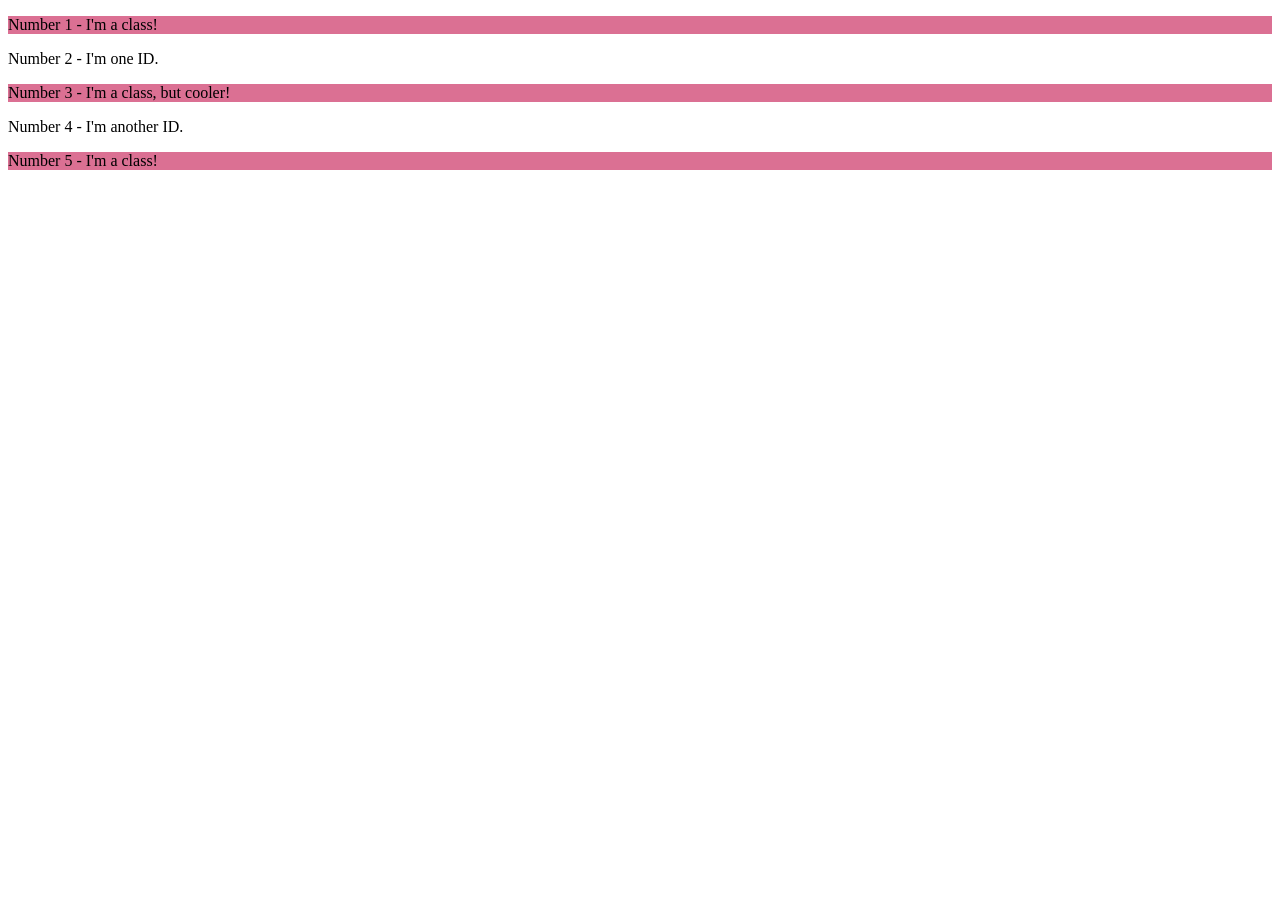
==== foundations/intro-to-css/02-class-id-selectors/index.html @ fb80e3ba "added classes to odd numder items" ====
<!DOCTYPE html>
<html lang="en">
  <head>
    <meta charset="UTF-8">
    <meta http-equiv="X-UA-Compatible" content="IE=edge">
    <meta name="viewport" content="width=device-width, initial-scale=1.0">
    <title>Class and ID Selectors</title>
    <link rel="stylesheet" href="style.css">
  </head>
  <body>
    <p class="im-a-class">Number 1 - I'm a class!</p>
    <div>Number 2 - I'm one ID.</div>
    <p class="im-a-class">Number 3 - I'm a class, but cooler!</p>
    <div>Number 4 - I'm another ID.</div>
    <p class="im-a-class">Number 5 - I'm a class!</p>
  </body>
</html>
---- foundations/intro-to-css/02-class-id-selectors/style.css ----
/* Add CSS Styling */

.im-a-class {
    background-color: palevioletred;
}
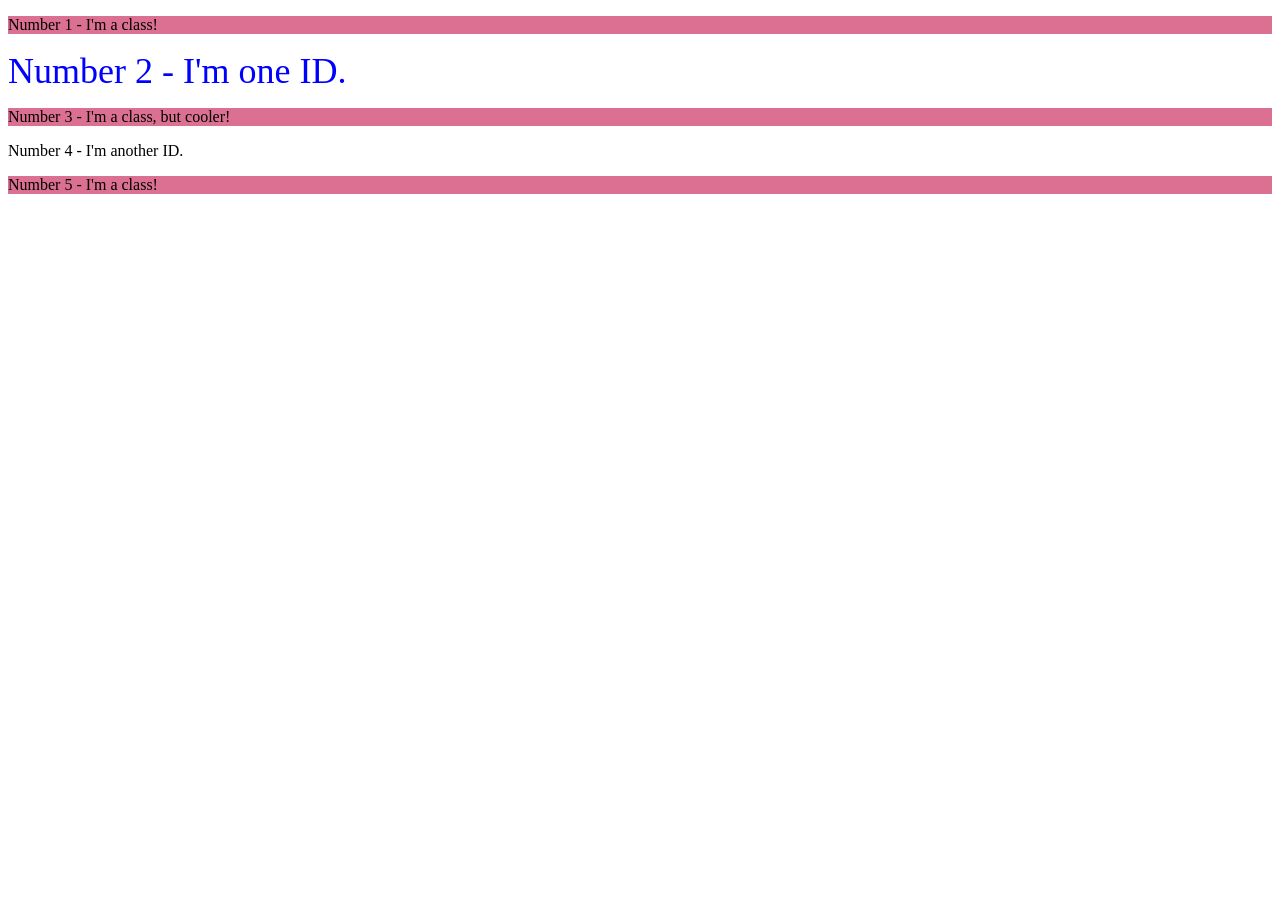
==== commit e303171c: "added css styling for number 2; blue font 36 px" ====
--- a/foundations/intro-to-css/02-class-id-selectors/index.html
+++ b/foundations/intro-to-css/02-class-id-selectors/index.html
@@ -9,7 +9,7 @@
   </head>
   <body>
     <p class="im-a-class">Number 1 - I'm a class!</p>
-    <div>Number 2 - I'm one ID.</div>
+    <div id="bluetextbigfont">Number 2 - I'm one ID.</div>
     <p class="im-a-class">Number 3 - I'm a class, but cooler!</p>
     <div>Number 4 - I'm another ID.</div>
     <p class="im-a-class">Number 5 - I'm a class!</p>
--- a/foundations/intro-to-css/02-class-id-selectors/style.css
+++ b/foundations/intro-to-css/02-class-id-selectors/style.css
@@ -2,4 +2,9 @@
 
 .im-a-class {
     background-color: palevioletred;
+}
+
+#bluetextbigfont {
+    color: blue;
+    font-size: 36px;
 }
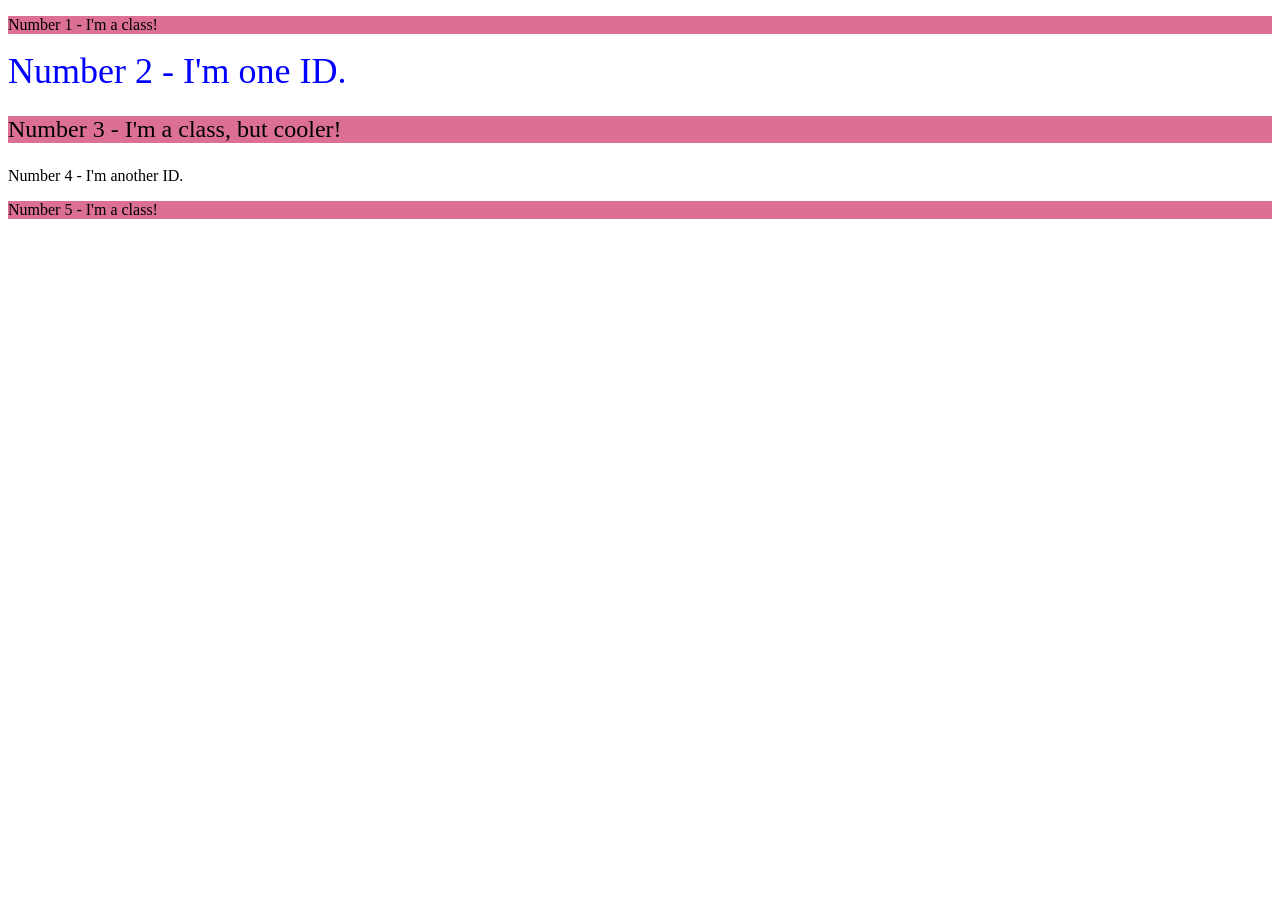
==== commit 1a363d1b: "added 24px font size for number 3" ====
--- a/foundations/intro-to-css/02-class-id-selectors/index.html
+++ b/foundations/intro-to-css/02-class-id-selectors/index.html
@@ -10,7 +10,7 @@
   <body>
     <p class="im-a-class">Number 1 - I'm a class!</p>
     <div id="bluetextbigfont">Number 2 - I'm one ID.</div>
-    <p class="im-a-class">Number 3 - I'm a class, but cooler!</p>
+    <p class="im-a-class number-2-font-size">Number 3 - I'm a class, but cooler!</p>
     <div>Number 4 - I'm another ID.</div>
     <p class="im-a-class">Number 5 - I'm a class!</p>
   </body>
--- a/foundations/intro-to-css/02-class-id-selectors/style.css
+++ b/foundations/intro-to-css/02-class-id-selectors/style.css
@@ -4,6 +4,10 @@
     background-color: palevioletred;
 }
 
+.number-2-font-size {
+    font-size: 24px;
+}
+
 #bluetextbigfont {
     color: blue;
     font-size: 36px;
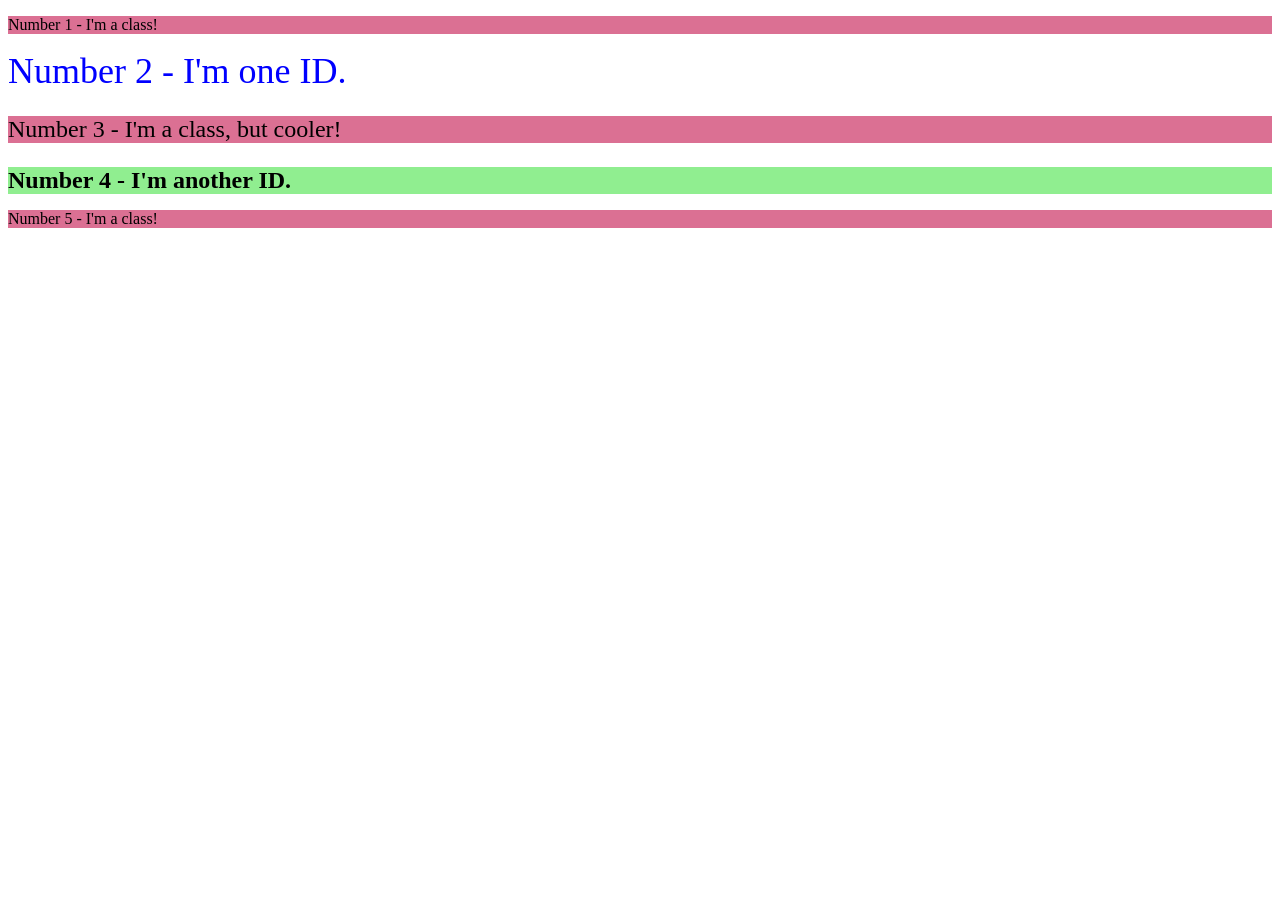
==== commit ccc8d34b: "added fourth element id css styling" ====
--- a/foundations/intro-to-css/02-class-id-selectors/index.html
+++ b/foundations/intro-to-css/02-class-id-selectors/index.html
@@ -11,7 +11,7 @@
     <p class="im-a-class">Number 1 - I'm a class!</p>
     <div id="bluetextbigfont">Number 2 - I'm one ID.</div>
     <p class="im-a-class number-2-font-size">Number 3 - I'm a class, but cooler!</p>
-    <div>Number 4 - I'm another ID.</div>
+    <div id="fourthelementid">Number 4 - I'm another ID.</div>
     <p class="im-a-class">Number 5 - I'm a class!</p>
   </body>
 </html>
--- a/foundations/intro-to-css/02-class-id-selectors/style.css
+++ b/foundations/intro-to-css/02-class-id-selectors/style.css
@@ -11,4 +11,10 @@
 #bluetextbigfont {
     color: blue;
     font-size: 36px;
+}
+
+#fourthelementid {
+    background-color: lightgreen;
+    font-size: 24px;
+    font-weight: bold;
 }
